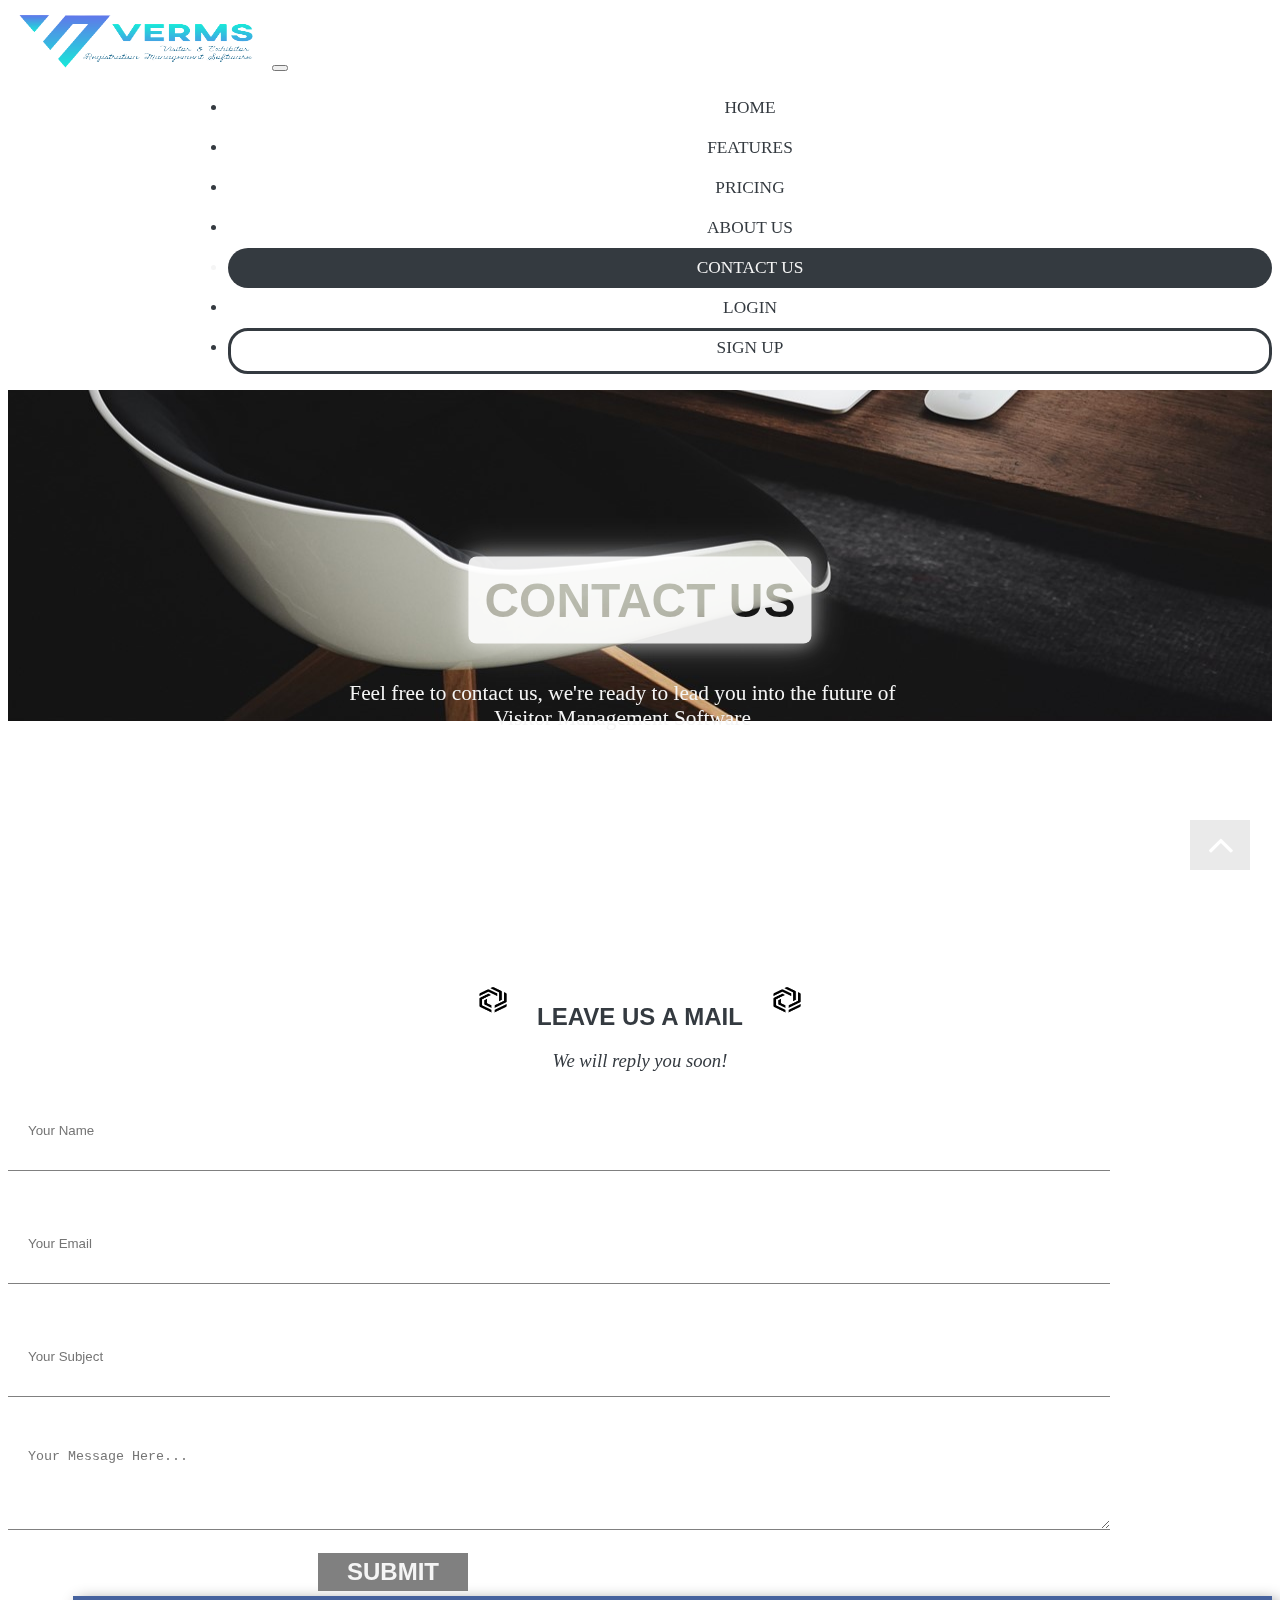
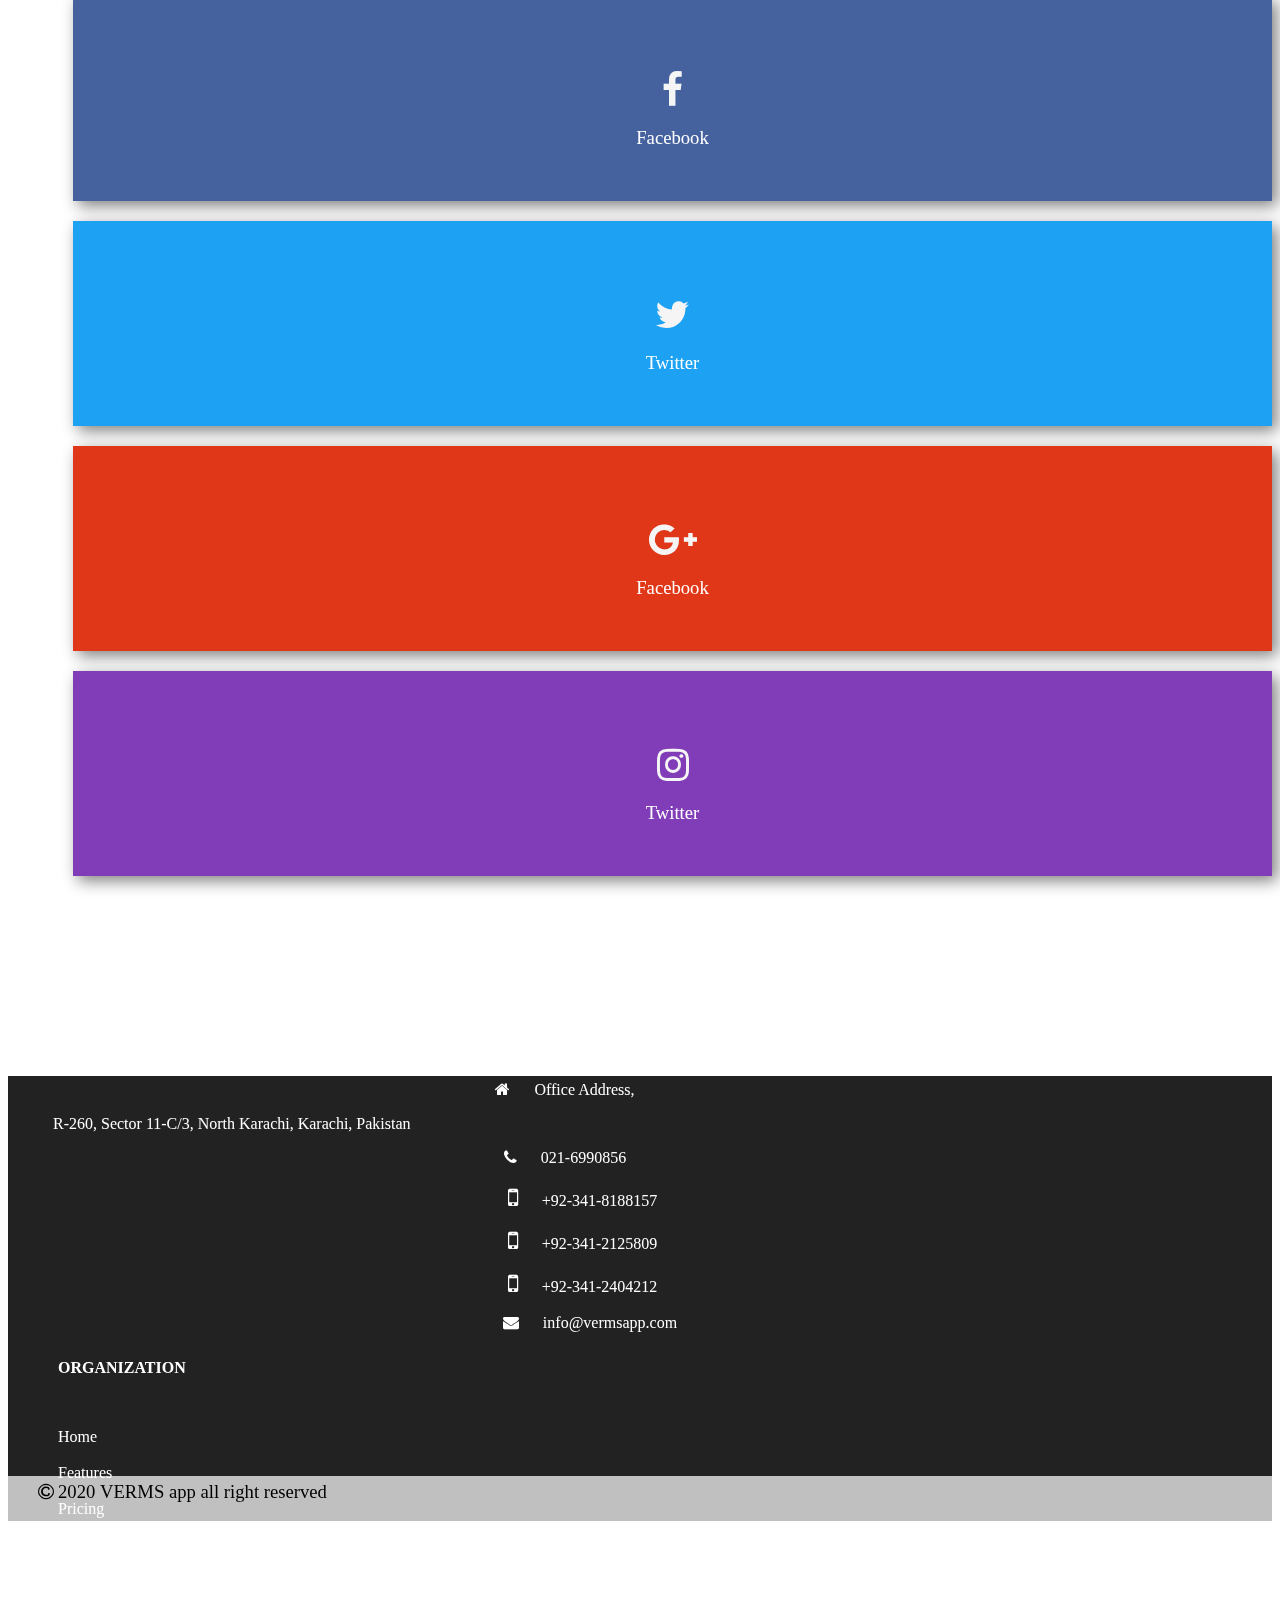
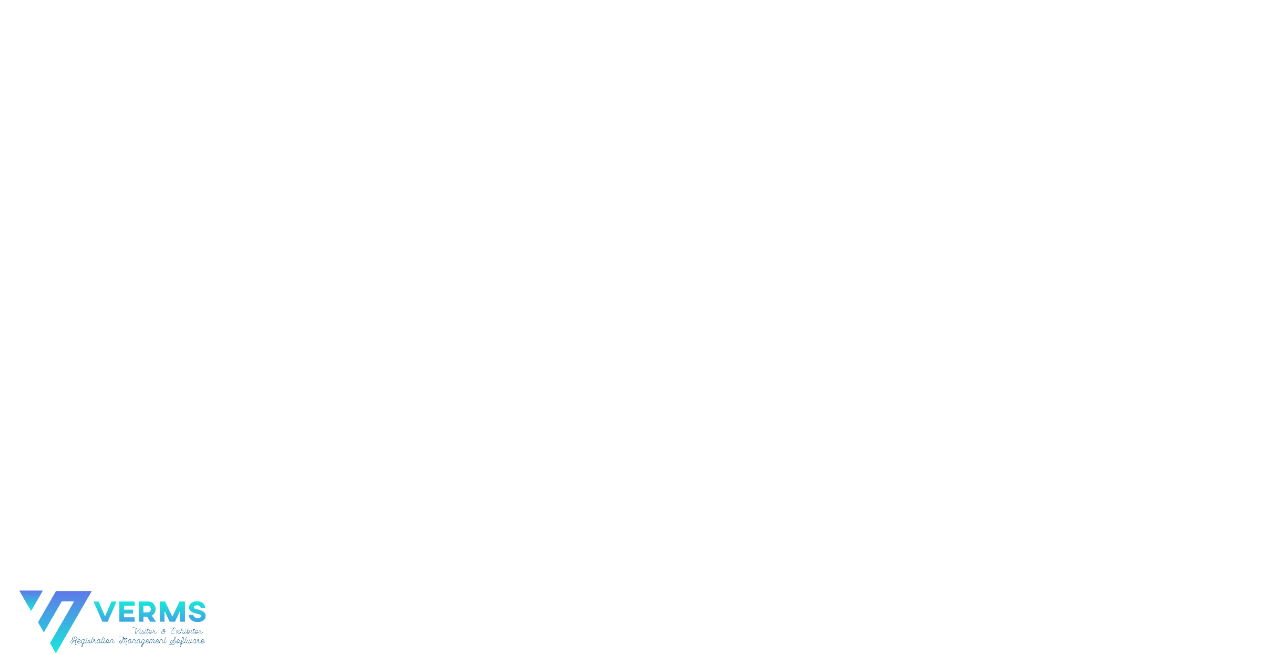
==== contactus.html @ 61794640 "Alpha Version" ====
<!doctype html>
<html lang="en">
  <head>
    <!-- Required meta tags -->
    <meta charset="utf-8">
    <meta name="viewport" content="width=device-width, initial-scale=1, shrink-to-fit=no">

    <!-- Bootstrap CSS -->
    <link rel="stylesheet" href="https://stackpath.bootstrapcdn.com/bootstrap/4.5.0/css/bootstrap.min.css" integrity="sha384-9aIt2nRpC12Uk9gS9baDl411NQApFmC26EwAOH8WgZl5MYYxFfc+NcPb1dKGj7Sk" crossorigin="anonymous">
    <link rel="stylesheet" href="https://cdnjs.cloudflare.com/ajax/libs/font-awesome/4.7.0/css/font-awesome.min.css">
    
    <!-- Style CSS -->
    <link rel="stylesheet" href="style.css">
    <title>VERMS</title>
    <link rel = "icon" href = "Title Logo.png"> 
  </head>
  <body>
    
    
    <!-- Navigation Bar -->
    <nav class="navbar navbar-expand-lg bg-light navbar-light sticky-top">
        <div class="container-fluid">
            <a class="navbar-brand ml-1" href="#"><img src="Logo 2.png" alt="Company logo"></a>
            <button class="navbar-toggler" type="button" data-toggle="collapse" data-target="#navbarResponsive">
                <span class="navbar-toggler-icon"></span>
            </button>
            <div class="collapse navbar-collapse" id="navbarResponsive">
                <ul class="navbar-nav text-primary">
                    <a href="index.html">
                        <li id="extraHome" class="nav-item active">
                          HOME
                        </li>
                    </a>
                      
                    <a href="features.html">
                        <li id="feature" class="nav-item active">
                          FEATURES
                        </li>
                    </a>
      
                    <a href="pricing.html">
                        <li id="pricing" class="nav-item active">
                          PRICING
                        </li>
                    </a>
      
                      <a href="aboutus.html">
                        <li id="about" class="nav-item active">
                          ABOUT US
                        </li>
                      </a>
      
                      <a href="contactus.html">
                        <li id="extraContactUs" class="nav-item active">
                          CONTACT US
                        </li>
                      </a>                
                      
                      <a href="login.html">
                        <li id="login" class="nav-item active">
                          LOGIN                  
                        </li>
                      </a>
      
                      <a href="signup.html">
                        <li id="signUp" class="nav-item active">
                          SIGN UP
                        </li>
                      </a>
                </ul>
            </div>
        </div>
    </nav>
    
    <div class="container-fluid contactBg">
      <h1>CONTACT US</h1>
      <p>Feel free to contact us, we're ready to lead you into the future of </br> Visitor Management Software</p>
    </div>

    <div class="container mailBg">
      <div class="col mt-5 headIntro col-lg-12 col-md-12 col-sm-12">
        <img src="Symbol.png">
        <h2 id="leaveMail">LEAVE US A MAIL</h2>
        <img src="Symbol.png">
        <p>We will reply you soon!</p>
      </div>
      <div class="row mt-5">
        <div class="col contactForm col-lg-6 col-md-12 col-sm-12">
          <div class="row mt-2">
            <input type="text" name="name" id="cn_Nam" placeholder="Your Name">
          </div>
          <div class="row">
            <input type="text" name="email" id="cn_Email" placeholder="Your Email">            
          </div>
          <div class="row">            
            <input type="text" name="subject" id="cn_Subj" placeholder="Your Subject">
          </div>
          <div class="row">
            <textarea name="message" rows="4" cols="65" placeholder="Your Message Here..."></textarea>
          </div>
          <button id="submitBtn" type="button">SUBMIT</button>
        </div>

        <div class="col1 col-lg-6 col-md-12 col-sm-12">
          <div class="row socialContact">
            <div class="col1 fbContact col-lg-5 col-md-12 col-sm-12">
              <i class="fa fa-facebook"></i>
              <p>Facebook</p>
            </div>
            <div class="col1 twContact col-lg-5 col-md-12 col-sm-12">
              <i class="fa fa-twitter"></i>
              <p>Twitter</p>
            </div>
          </div>

          <div class="row socialContact">
            <div class="col1 gglContact col-lg-5 col-md-12 col-sm-12">
              <i class="fa fa-google-plus"></i>
              <p>Facebook</p>
            </div>
            <div class="col1 instaContact col-lg-5 col-md-12 col-sm-12">
              <i class="fa fa-instagram"></i>
              <p>Twitter</p>
            </div>
          </div>
        </div>
      </div>
    </div>

    
    <div class="loginFooter container-fluid" style="margin-top: 200px;">
      <div class="row pt-5">
        <div class="col1 col-lg-3 col-md-12 col-sm-12">
          <i class="fa fa-home inline" style="margin-left: -150px;" aria-hidden="true"></i>
          <p class="inline" style="margin-left: 20px;">Office Address,</p>
          <p style="margin-left: 45px;">R-260, Sector 11-C/3, North Karachi, Karachi, Pakistan</p>
          <i class="fa fa-phone inline" style="margin-left: -150px;" aria-hidden="true"></i>
          <p class="inline" style="margin-left: 20px;">021-6990856</p></br></br>
          <i class="fa fa-mobile inline" style="margin-left: -115px; font-size: 18pt;" aria-hidden="true"></i>
          <p class="inline" style="margin-left: 20px;">+92-341-8188157</p></br></br>
          <i class="fa fa-mobile inline" style="margin-left: -115px; font-size: 18pt;" aria-hidden="true"></i>
          <p class="inline" style="margin-left: 20px;">+92-341-2125809</p></br></br>
          <i class="fa fa-mobile inline" style="margin-left: -115px; font-size: 18pt;" aria-hidden="true"></i>
          <p class="inline" style="margin-left: 20px;">+92-341-2404212</p></br></br>
          <i class="fa fa-envelope inline" style="margin-left: -100px;" aria-hidden="true"></i>
          <p class="inline" style="margin-left: 20px;">info@vermsapp.com</p>
        </div>
        <div class="col1 organizationFooter col-lg-3 col-md-12 col-sm-12">
          <h4>ORGANIZATION</h4>
          <p id="firstP"><a style="text-decoration: none; color: white;" href="index.html">Home</a></p>
          <p><a style="text-decoration: none; color: white;" href="features.html">Features</a></p>
          <p><a style="text-decoration: none; color: white;" href="pricing.html">Pricing</a></p>
          <p><a style="text-decoration: none; color: white;" href="aboutus.html">About us</a></p>
          <p><a style="text-decoration: none; color: white;" href="contactus.html">Contact us</a></p>
          <p><a style="text-decoration: none; color: white;" href="login.html">login</a></p>
          <p><a style="text-decoration: none; color: white;" href="signup.html">Sign up</a></p>
        </div>
        <div class="col1 organizationFooter col-lg-3 col-md-12 col-sm-12">
          <h4>RESOURCES</h4>
          <p id="firstP">Terms of use</p>
          <p>Privacy Policy</p>
          <p>Disclaimer</p>
          <p>FAQ</p>
          <p>Help</p>
          <p>Startups</p>
          <p>Green Business Initiative</p>
        </div>
        <div class="col1 footerSocialIcon col-lg-3 col-md-12 col-sm-12">
          <h4>FOLLOW US</h4>
          <i class="fa fa-facebook iconSocialFooter iconSocialFooterFb" aria-hidden="true"></i>
          <i class="fa fa-twitter iconSocialFooter" aria-hidden="true"></i>
          <i class="fa fa-linkedin iconSocialFooter" aria-hidden="true"></i>
          <i class="fa fa-instagram iconSocialFooter" aria-hidden="true"></i>
          <i class="fa fa-youtube iconSocialFooter" aria-hidden="true"></i>
          <img id="logoFooter" src="Logo 2.png" alt="logo">
        </div>
      </div>
  </div>

  <div class="copyWrite">
    <i class="fa fa-copyright" aria-hidden="true"></i>
    <p>2020 VERMS app all right reserved</p>
  </div>
    
    <a class="goTop" href="#"><i class="fa fa-angle-up"></i></a>

    <!-- Optional JavaScript -->
    <!-- jQuery first, then Popper.js, then Bootstrap JS -->
    <script src="https://code.jquery.com/jquery-3.5.1.slim.min.js" integrity="sha384-DfXdz2htPH0lsSSs5nCTpuj/zy4C+OGpamoFVy38MVBnE+IbbVYUew+OrCXaRkfj" crossorigin="anonymous"></script>
    <script src="https://cdn.jsdelivr.net/npm/popper.js@1.16.0/dist/umd/popper.min.js" integrity="sha384-Q6E9RHvbIyZFJoft+2mJbHaEWldlvI9IOYy5n3zV9zzTtmI3UksdQRVvoxMfooAo" crossorigin="anonymous"></script>
    <script src="https://stackpath.bootstrapcdn.com/bootstrap/4.5.0/js/bootstrap.min.js" integrity="sha384-OgVRvuATP1z7JjHLkuOU7Xw704+h835Lr+6QL9UvYjZE3Ipu6Tp75j7Bh/kR0JKI" crossorigin="anonymous"></script>
  </body>
</html>
---- style.css ----
*{
    outline: none;
}
html{
    scroll-behavior: smooth;
}
.topBar{
    height: 40px;
}
.col1{
    padding-top: 5px;
    color: white;
    text-align: center;
}
.navbar-brand img{
    width: 250px;
    height: 60px;
    margin-left: 10px;
}
.navbar-nav{
    margin-left: 180px;
}
ul a:link{
    text-decoration: none;
}
#home{
    min-width: 100px;
    height: 40px;
    line-height: 40px;
    text-align: center;
    background-color: #343A40;
    border-radius: 20px;
    font-size: 13pt;
    font-weight: 500;
    color: whitesmoke;
}
#extraHome{
    min-width: 100px;
    height: 40px;
    line-height: 40px;
    line-height: 40px;
    text-align: center;
    border-radius: 20px;
    font-size: 13pt;
    font-weight: 500;
    color: #343A40;
}
#extraFeature, #extraPricing, #extraAbout, #extraContactUs, #extraLogin, #extraSignUp{
    min-width: 120px;
    height: 40px;
    line-height: 40px;
    text-align: center;
    background-color: #343A40;
    border-radius: 20px;
    font-size: 13pt;
    font-weight: 500;
    color: whitesmoke;
} 
#signUp{
    min-width: 120px;
    height: 40px;
    line-height: 34px;
    text-align: center;
    border-radius: 20px;
    border: 3px solid #343A40;
    font-size: 13pt;
    font-weight: 500;
    color: #343A40;
}
#signUp:hover{
    background-color: #343A40;
    transition: .6s;
    color: whitesmoke;
}
#feature, #pricing, #about, #contactUs, #login{
    min-width: 120px;
    height: 40px;
    line-height: 40px;
    text-align: center;
    border-radius: 20px;
    font-size: 13pt;
    font-weight: 500;
    color: #343A40;
}
#feature:hover, #pricing:hover, #about:hover, #contactUs:hover, #login:hover, #extraHome:hover{
    background-color: #343A40;
    transition: .6s;
    color: whitesmoke;
}
.mainPic{
    height: 800px;
    width: 100%;
    margin-left: 0px;
}
.headIntro{
    text-align: center;
    color: #343A40;
}
.headIntro h2{
    font-family: Arial, Helvetica, sans-serif;
    font-weight: bold;
}
.headIntro img, .headIntro h2{
    display: inline;
}
.headIntro img{
    width: 80px;
    height: 50px;
    margin-top: -15px;
}
.paraIntro{
    margin-top: 20px;
    font-family: Arial, Helvetica, sans-serif;
    text-align: justify;
    color: gray;
    font-size: 12pt;
    line-height: 30px;
}
.cardReceiving{
    background-image: url("Slider 3.jpg");
    height: 800px;
    position: relative;
    background-attachment: fixed;
    background-position: center;
    background-repeat: no-repeat;
    background-size: 100% auto;
}
.cardBg{
    height: 900px;
    margin-top: 100px;
}
.card1{
    box-shadow: 0 0 20px gray;
    margin-left: 80px;
}
.card1 img{
    width: 100%;
    height: 500px;
}
.howItWork{
    margin-top: -100px;
}
.howItWork .rowFirst{
    margin-top: 80px;
}
#verticalLine{
    margin-top: -50px;
    margin-left: 164px;
    width: 2px;
    height: 200px;
    background-color: gainsboro;
}   
.numbers{
    margin-top: 30px;
    margin-left: 150px;
    position: absolute;
    height: 30px;
    width: 30px;
    border-radius: 50%;
    background-color: gray;
    color: whitesmoke;
    font-size: 14pt;
    padding-left: 10px;
}
.numbers p{
    margin-top: -4px;
}
.forLogo img{
    position: absolute;
    height: 90px;
    width: 90px;
    margin-top: 0px;
    margin-left: 115px;
    border-radius: 50%;
    background-color: gainsboro;
}
.forH2{
    text-align: left;
    padding-left: 200px;
    margin-top: 20px;
    margin-left: 20px;
    color: black;
}
.usedBy h6{
    margin-top: 20px;
    margin-left: -60px;
    color: black;
    text-align: center;
}
.usedImg{
    height: 100px;
    width: 100px;
    padding: 20px;
    border-radius: 50%;
    background-color: #ced1d9;
}
.usedImg img{
    height: 60px;
    width: 60px;
}

/* Login Form */
.loginForm{
    position: absolute;
    margin-top: 100px;
    margin-left: 450px;
    height: 410px;
    background-color: whitesmoke;
    box-shadow: 0 0 20px grey;
}
.loginChild{
    margin-top: 15px;
    height: 380px;
    border: 5px solid #222222;
}
.loginChild input{
    width: 90%;
    height: 40px;
    padding-left: 20px;
	font-family: sans-serif;
	font-size: 12pt;
    border: 1px solid gray;
    background: none;
    color: #343A40;
} 
.logoLogin{
    margin-left: 5%;
    margin-top: 10px;
}
.logoLogin img{
    width: 90%;
    height: 100px;
}
#em_login{
    margin-top: 30px;
    margin-left: 5%;
}
#pswd_login{
    margin-top: 30px;
    margin-left: 5%;
}
#lbtn{
    outline: none;
    background: none;
	color: gray;
	width: 90%;
    height: 40px;
    margin-left: 5%;
    margin-top: 30px;
    border: 2px solid grey;
	font-size: 18pt;
	border-radius: 20px;
}
#lbtn:hover{
    background: grey;
    color: whitesmoke;
    transition: .6s;
}
.forget{
    width: 90%;
    margin-left: 5%;
    margin-top: 5px;
    text-align: center;
}
.forget a{
    color: whitesmoke;
}

/* Sign Up Form */
.signParent{
    height: 750px;
}
.signBg{
    position: absolute;
    height: 550px;
    background-color: whitesmoke;
    margin-top: 80px;
    margin-left: 200px;
    box-shadow: 0 0 20px silver;
}
.signChild{
    margin-top: 10px;
    height: 530px;
    border: 5px solid #343A40;   
}
.signHeading{
    background-color: #343A40;
    color: whitesmoke;
    height: 50px;
    padding-top: 7px;
    text-align: center;
    margin-top: 10px;
}
.signChild input{
    width: 90%;
    height: 40px;
    padding-left: 20px;
	font-family: sans-serif;
    font-size: 12pt;
    border: none;
    border-bottom: 2px solid gray;
    background: none;
    color: #343A40;
}
.signChild select{
    width: 95%;
    height: 40px;
    padding-left: 20px;
	font-family: sans-serif;
	font-size: 12pt;
    border: 1px solid gray;
    background: none;
    color: gray;
}
select option{
    color: grey;
}
#sn_Name, #sn_Email, #sn_Phone, #sn_Referral{
    margin-top: 40px;
    margin-left: 10px;
}
#sn_Company, #sn_Country, #sn_Password, #sn_Category{
    margin-top: 45px;
    margin-left: 10px;
}
#sbtn{
    outline: none;
    background: none;
	color: grey;
	width: 30%;
    height: 45px;
    margin-left: 35%;
    margin-top: 10px;
    border: 2px solid grey;
	font-size: 18pt;
	border-radius: 20px;
}
#sbtn:hover{
    background: gray;
    color: whitesmoke;
    transition: .6s;
}
label, #sn_Term{
    margin-top: 20px;
    color: gray;
}
#sn_Term{
    margin-left: 20px;
    width: 15px;
    height: 15px;
}
.goTop{
    position: fixed;
    width: 60px;
    height: 50px;
    bottom: 30px;
    right: 30px;
    text-decoration: none;
    text-align: center;
    line-height: 50px;
    color: white;
    font-size: 32pt;
    background-color: rgba(50,50,50,.1);
}
.goTop:hover{
    background-color: rgba(20, 20, 20, .5);
    color: white;
}
html{
    scroll-behavior: smooth;
}

/* Pricing */
.paraPricing{
    margin-top: 20px;
    font-family: Arial, Helvetica, sans-serif;
    text-align: center;
    color: gray;
    font-size: 12pt;
    line-height: 30px;
}
.pricingBg{
    margin-top: 30px;
    height: 400px;
    text-align: center;
}
.pricingBg .col1{
    border: 3px solid gray;
    border-radius: 20px;
    color: gray;
    width: 300px;
    height: 320px;
    margin-left: 20px;
    padding-top: 20px;
}
.pricingBg h2{
    margin-bottom: 50px;
}
.pricingBg h5{
    color: #9b9e9c;
    font-family: Cambria, Cochin, Georgia, Times, 'Times New Roman', serif;
}
.pricingBg .col1st{
    margin-left: 200px;
}
#btnPrice{
    outline: none;
    background: none;
	color: grey;
	width: 80%;
    height: 45px;
    margin-top: 20px;
    border: 2px solid grey;
	font-size: 18pt;
	border-radius: 20px;
    font-weight: bold;
}
#btnPrice:hover{
    background: gray;
    color: whitesmoke;
    transition: .6s;
}
.tick{
    font-size: 15pt;
    color: white;
    background-color: limegreen;
    height: 20px;
    border-radius: 50px;
}
.cross{
    font-size: 15pt;
    color: white;
    background-color: gray;
    border-radius: 80%; 
}
.detailHead{
    height: 60px;
    color: gray;
    margin-top: 25px;
    margin-left: 25px;
}
.moreDetailFree{
    background-color: #F7FAFB;
    border: 1px solid silver;
    height: 410px;
}
.moreDetailStandard{
    background-color: #F7FAFB;
    border: 1px solid silver;
    height: 460px;
}
.moreDetailFree .row1, .moreDetailStandard .row1{
    border: none;
    padding-top: 10px;
    border-top: 1px solid #72b1f2;
    margin-bottom: 10px;
}
.row1 i, .row1 p{
    display: inline;
}

/* Contact Us */
.contactBg{
    background-image: url("Contactus_BG 2.jpg");
    height: 600px;
    position: relative;
    background-attachment: fixed;
    background-position: center;
    background-repeat: no-repeat;
    background-size: 100% auto;
}
.contactBg h1{
    position: absolute;
    top: 35%;
    left: 50%;
    transform: translate(-50%,-50%);
    background-color: #FFF;
    color: none;
    font-weight: 900;
    font-family: arial;
    font-size: 3em;
    padding: 16px;
    margin: 0;
    mix-blend-mode: screen;
    opacity: .9;
    border-radius: 8px;
    box-shadow: 0 0 16px gray, 0 0 32px gray;
}
.contactBg p{
    position: absolute;
    top: 45%;
    left: 27%;
    font-size: 16pt;
    text-align: center;
    color: whitesmoke;
}
.mailBg p{
    font-style: italic;
    font-size: 14pt;
}
.socialContact{
    margin-left: 45px;
}
.fbContact, .twContact, .gglContact, .instaContact{
    height: 200px;
    box-shadow: 5px 5px 15px gray;
    margin-left: 20px;
    margin-bottom: 20px;
}
.fbContact i, .twContact i, .gglContact i, .instaContact i{
    color: whitesmoke;
    font-size: 28pt;
    margin-top: 70px;
}
.fbContact p, .twContact p, .gglContact p, .instaContact p{
    font-style: normal;
}
.fbContact{
    background-color: #46629E;
}
.twContact{
    background-color: #1DA1F2;
}
.gglContact{
    background-color: #E13719;
}
.instaContact{
    background-color: #813DB7;
}
.contactForm input, .contactForm textarea{
    border: 0;
    width: 84%;
    border-bottom: 1px solid gray;
    margin-bottom: 32px;
    padding: 20px;
}
.contactForm input{
    height: 40px;
}
.contactForm input:focus, .contactForm textarea:focus{
    box-shadow: 0 0 12px gray;
}
#submitBtn{
    background-color: gray;
    margin-left: 310px;
    color: whitesmoke;
    border: none;
    font-size: 18pt;
    margin-top: -22px;
    padding: 5px;
    width: 150px;
    font-weight: bold;
}
#submitBtn:hover{
    background-color: white;
    color: gray;
    border: 2px solid gray;
    transition: .6s;
}
/* ABOUT US */
.ourTeam{
    margin-top: 100px;
}
.aboutPara{
    padding: 60px;
    margin-left: 50px;
    box-shadow: 2px 2px 12px silver;
}
.aboutPara p{
    color: gray;
    margin-top: 20px;
    font-size: 11pt;
    text-align: justify;
}
.founder img{
    margin-left: 80px;
    height: 450px;
    box-shadow: 2px 2px 12px silver; 
}
.founder p{
    margin-top: 10px;
    margin-left: 80px;
    color: gray;
    font-size: 14pt;
    font-weight: bold;
    font-family: 'Gill Sans', 'Gill Sans MT', Calibri, 'Trebuchet MS', sans-serif;
}
.ourTeamPhoto img{
    height: 200px;
    width: 190px;
    margin-left: -15px;
}
.teamPara{
    color: #858381;
    font-size: 12pt;
    margin-top: -5px;
}
.teamPara2{
    color: #5c5a57;
    text-align: justify;
    padding-right: 25px;
}
/* Features Page */
.featureBg{
    height: 2000px;
}
.featureDiv{
    margin-top: 70px;
    background-color: #ebebeb;
    height: 450px;
    box-shadow: 0 0 12px gray;
}
.featureImg img{
    margin-top: 65px;
    margin-left: 50px;
    border-radius: 100%;
    height: 310px;
    width: 90%;
}
.featureText h2{
    margin-top: 70px;
    margin-left: 90px;
    text-align: left;
    color: black;
    font-family: Cambria, Cochin, Georgia, Times, 'Times New Roman', serif;
}
.featureText p{
    margin-top: 20px;
    padding-right: 20px;
    margin-left: 90px;
    line-height: 30px;
    text-align: justify;
    color: gray;
    font-family: Arial, Helvetica, sans-serif;
}
.featureDivEven{
    margin-top: 70px;
    background-color: white;
    height: 450px;
    box-shadow: 0 0 12px gray;
}
.featureImgEven img{
    margin-top: 65px;
    margin-left: 10px;
    border-radius: 100%;
    height: 310px;
    width: 90%;
    box-shadow: 0 0 12px gray;
}
.featureTextEven h2{
    margin-top: 70px;
    margin-left: 50px;
    text-align: left;
    color: black;
    font-family: Cambria, Cochin, Georgia, Times, 'Times New Roman', serif;
}
.featureTextEven p{
    margin-top: 20px;
    padding-right: 20px;
    margin-left: 50px;
    line-height: 30px;
    text-align: justify;
    color: gray;
    font-family: Arial, Helvetica, sans-serif;
}

/* FOOTER */
.loginFooter{
    height: 400px;
    background-color: #222222;
    text-align: left;
}
.loginFooter .row i, .loginFooter .row p{
    text-align: left;
}
.inline{
    display: inline;
    margin-top: 100px;
}
.organizationFooter{
    padding-left: 50px;
}
.organizationFooter h4{
    text-align: left;
}
.organizationFooter p{
    line-height: 20px;
}
#firstP{
    margin-top: 50px;
}
.footerSocialIcon{
    text-align: left;
}
.iconSocialFooterFb{
    margin-left: 0px;
    margin-top: 20px;
}
.iconSocialFooter{
    cursor: pointer;
    margin-right: 10px;
    padding: 7px;
    border: 1px solid white;
    border-radius: 60%;
}
.iconSocialFooter:hover{
    background-color: white;
    color: black;
    transition: .6s;
}
#logoFooter{
    display: block;
    width: 200px;
    margin-top: 40px;
    margin-left: 10px;
}
.copyWrite{
    background-color: silver;
    height: 40px;
    color: black;
    padding-left: 30px;
    padding-top: 5px;
}
.copyWrite p{
        font-family: Cambria, Cochin, Georgia, Times, 'Times New Roman', serif;
}
.copyWrite i, .copyWrite p{
    display: inline;
    font-size: 14pt;
}

@media only screen and (max-width: 992px){
    .navbar-brand img{
        width: 150px;
    }
    .navbar-nav{
        margin-left: 0px;       
    }
    #feature, #pricing, #about, #contactUs, #login, #home, #signUp, #extraFeature, #extraPricing, #extraAbout, #extraContactUs, #extraLogin, #extraHome, #extraSignUp{
        text-align: left;
        border-radius: 0px;       
    }
    #feature a, #pricing a, #about a, #contactUs a, #login a, #home a, #signUp a, #extraFeature a, #extraPricing a, #extraAbout a, #extraContactUs a, #extraLogin a, #extraHome a, #extraSignUp a{
        margin-left: 20px;
    }
    .headIntro img{
        width: 40px;
        height: 30px;
    }
    .headIntro h2{
        font-size: 20pt;
    }
    .paraIntro{
        padding-left: 20px;
        padding-right: 20px;
    }
    .vermPara .paraIntro{
        padding-left: 50px;
        padding-right: 50px;
    }
    .mainPic{
        height: 400px;
        width: 100%;
        margin-left: 0px;
    }
    .cardReceiving{
        height: 500px;
        background: url("Slider 3.jpg") fixed 60%;
    }
    .cardBg{
        height: 2200px;
    }
    .card1{
        width: 300px;
        margin-left: 28px;
        margin-top: 50px;
    }
    .howItWork{
        margin-top: 30px;
    }
    #verticalLine{
        margin-left: 34px;
        height: 300px;
    }
    .numbers{
        margin-left: 20px;
    }
    .forLogo img{
        position: absolute;
        height: 80px;
        width: 80px;
        margin-top: -270px;
        margin-left: -20px;
        border-radius: 50%;
        background-color: gainsboro;
    }
    .forH2{
        margin-top: -180px;
        font-size: 14pt;
        margin-left: 40px;
        text-align: center;
        padding-left: 10px;
    }
    .usedBy h2{
        font-size: 18pt;
    }
    .usedBy h6{
        margin-top: 20px;
        margin-left: 0px;
        color: black;
        text-align: center;
        font-size: 18pt;
    }
    .usedImg{
        margin-top: 50px;
        margin-left: 110px;
    }

    /* Login Form */
    .loginForm{
        margin-left: 15px;
        width: 300px;
    }

    /* Sign Up Form */
    .signParent{
        height: 1200px;
    }
    .signBg{
        height: 1000px;
        margin-left: 15px;
        width: 300px;
    }
    .signChild{
        margin-top: 10px;
        height: 980px;
    }
    #sbtn{
        width: 80%;
        margin-left: 10%;
        margin-top: 30px;
    }
    label, #sn_Term{
        display: inline;
        margin-top: 40px;
    }
    #sn_Term{   
        margin-left: 5px;
    }
    #sn_Name, #sn_Email, #sn_Phone, #sn_Referral, #sn_Company, #sn_Country, #sn_Password, #sn_Category{
        margin-left: 5px;
    }
    .signChild .row .col2{
        margin-left: 9px;
    }
    .signChild .row .col1{
        width: 97%;
    }
    /* PRICING PAGE */
    .pricingBg{
        height: 1450px;
    }
    .pricingBg .col1{
        width: 230px;
        margin-left: 60px;
        margin-bottom: 30px;
    }
    .moreDetailFree{
        height: 810px;
    }
    .moreDetailStandard{
        height: 910px;
    }
    .moreDetailFree .row1, .moreDetailStandard .row1{
        border: none;
        margin-bottom: 0px;
        height: 100px;
    }
    .moreDetailFree .col4, .moreDetailStandard .col4{
        height: 50px;
        border: none;
        padding-top: 12px;
        border-top: 1px solid #72b1f2;
    }
    #btnPrice{
        margin-top: 40px;
    }
    .detailHead{
        height: 70px;
    }

    /* Contact Us */
    .contactBg{
        height: 400px;
        background-size: cover;
    }
    .contactBg h1{
        top: 40%;
        left: 50%;
        font-size: 16pt;
        width: 53%;
        text-align: center;
    }
    .contactBg p{
        top: 50%;
        left: 3%;
        font-size: 12pt;
    }
    #leaveMail{
        font-size: 18pt;
    }
    .fbContact, .twContact, .gglContact, .instaContact{
        margin-left: 33px;
        height: 180px;
        width: 260px;
    }
    .socialContact{
        margin-left: 0px;
    }
    .contactForm input, .contactForm textarea{
        margin-left: 30px;
    }
    .fbContact i, .twContact i, .gglContact i, .instaContact i{
        margin-top: 55px;
    }
    #submitBtn{
        margin-left: 90px;
        margin-bottom: 100px;
    }
    /* ABOUT PAGE */
    .aboutPara{
        margin-top: 30px;
        padding: 40px;
        margin-left: 15px;
        width: 330px;
    }
    .aboutPara p{
        margin-top: 30px;
        font-size: 12pt;
    }
    .founder img{
        margin-top: 35px;
        margin-left: 5px;
        height: 300px;
        width: 230px; 
    }
    .founder p{
        margin-top: 10px;
        margin-left: 0px;
    }
    .ourTeam{
        margin-top: 90px;
    }
    .ourTeam p{
        margin-top: 10px;
    }
    .ourTeamPhoto img{
        height: 200px;
        width: 190px;
        margin-left: 75px;
    }
    .teamName{
        text-align: center;
        margin-left: -10px;
        margin-top: -50px;
    }
    .teamPara{
        text-align: center;
        margin-left: -10px;
    }
    .teamPara2{
        text-align: center;
    }

    /* Features Page */
    .featureBg{
        height: 4300px;
    }
    .featureBg h2{
        font-size: 16pt;
    }
    .featureDiv, .featureDivEven{
        margin-left: 2px;
        margin-top: 70px;
        height: 1000px;
        width: 320px;
    }
    .featureImg img{
        margin-left: 0px;
        height: 260px;
        width: 80%;
    }
    .featureText h2{
        margin-top: 0px;
        margin-left: 0px;
        text-align: center;
        font-size: 20pt;
    }
    .featureText p, .featureTextEven p{
        margin-top: 0px;
        margin-left: 0px;
        padding: 20px;
    }
    .featureImgEven img{
        margin-left: 0px;
        margin-top: -30px;
        height: 260px;
        width: 80%;
    }
    .featureTextEven h2{
        margin-top: 30px;
        margin-left: 0px;
        text-align: center;
        font-size: 20pt;
    }
        
    /* FOOTER */
    .loginFooter{
        height: 1450px;
        text-align: center;
    }
    .organizationFooter h4{
        margin-top: 50px;
        margin-left: -40px;
        text-align: center;
    }
    .organizationFooter p{
        line-height: 20px;
        margin-left: -40px;
        text-align: center !important;
    }
    .footerSocialIcon{
        margin-top: 50px;
        text-align: center;
    }
    .iconSocialFooterFb{
        margin-left: 10px;
    }
    #logoFooter{
        margin-left: 60px;
    }
    .copyWrite i{
        margin-left: -15px;
    }
}
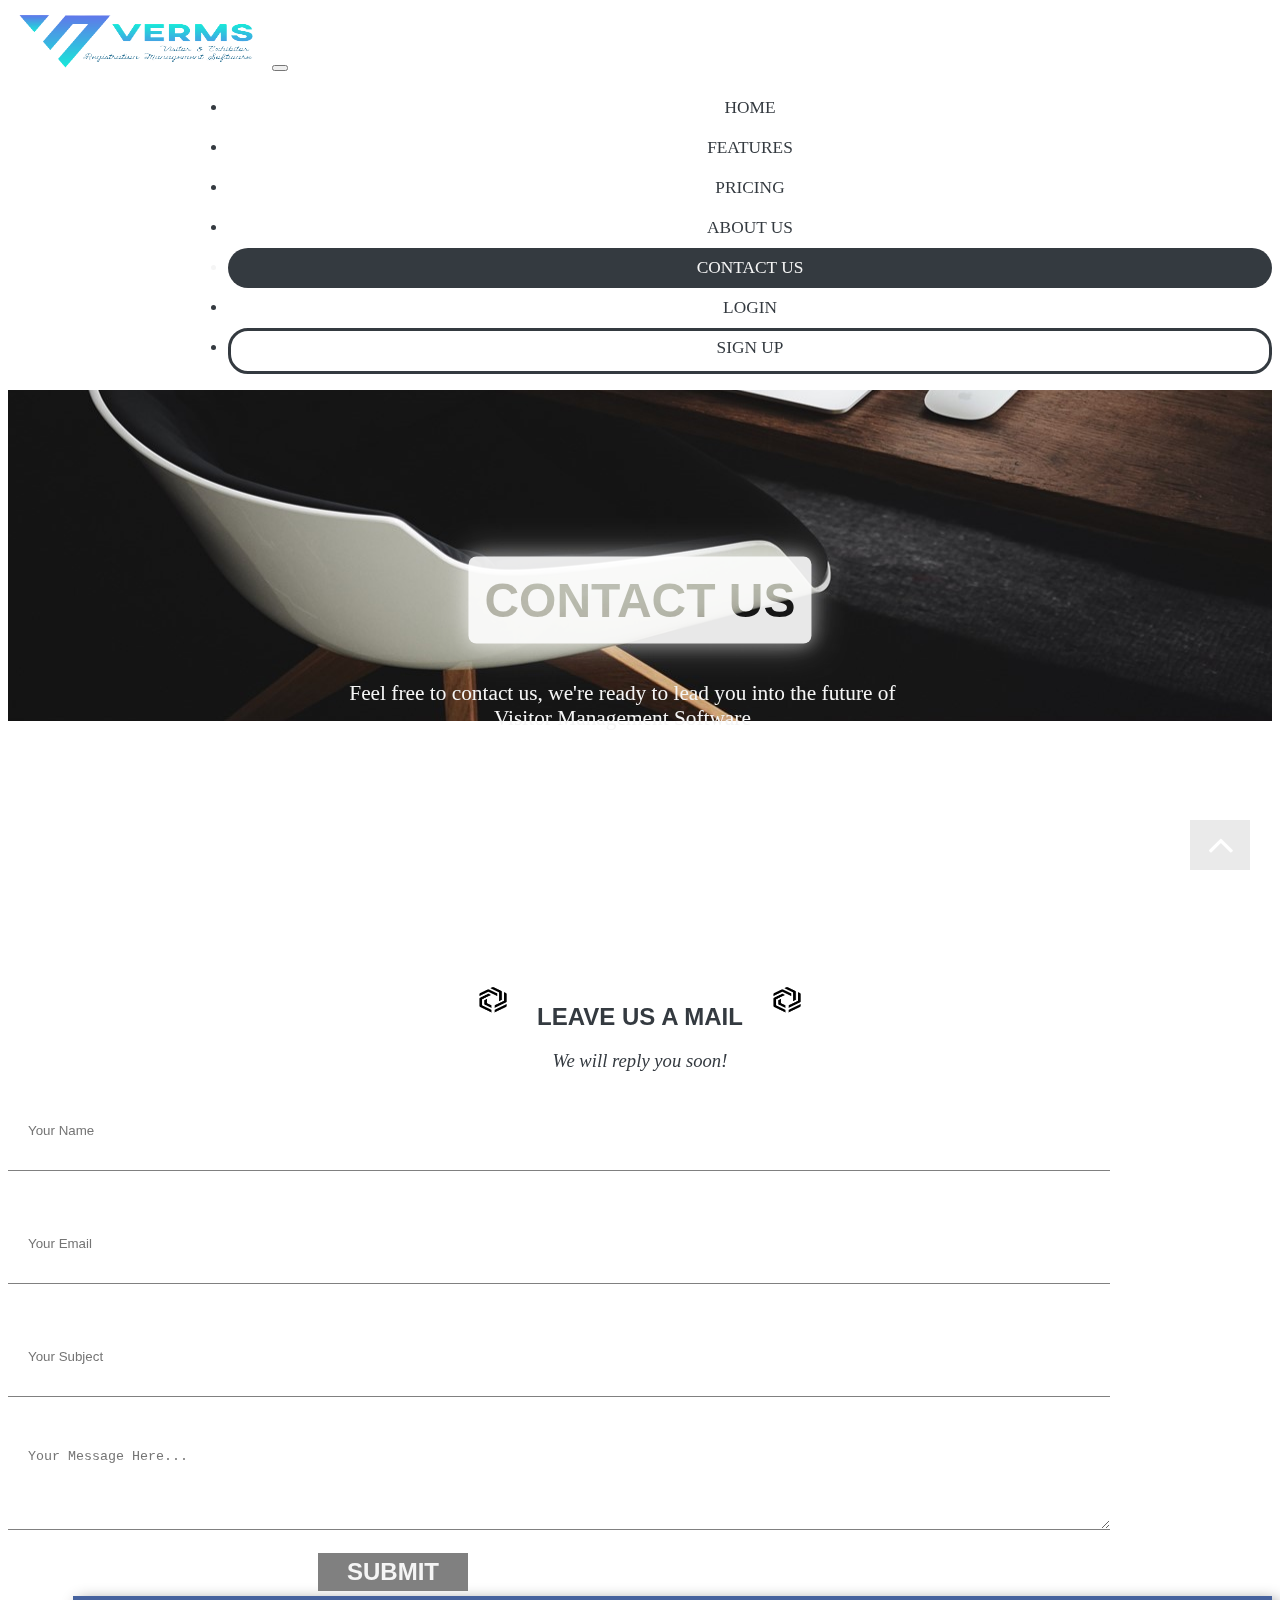
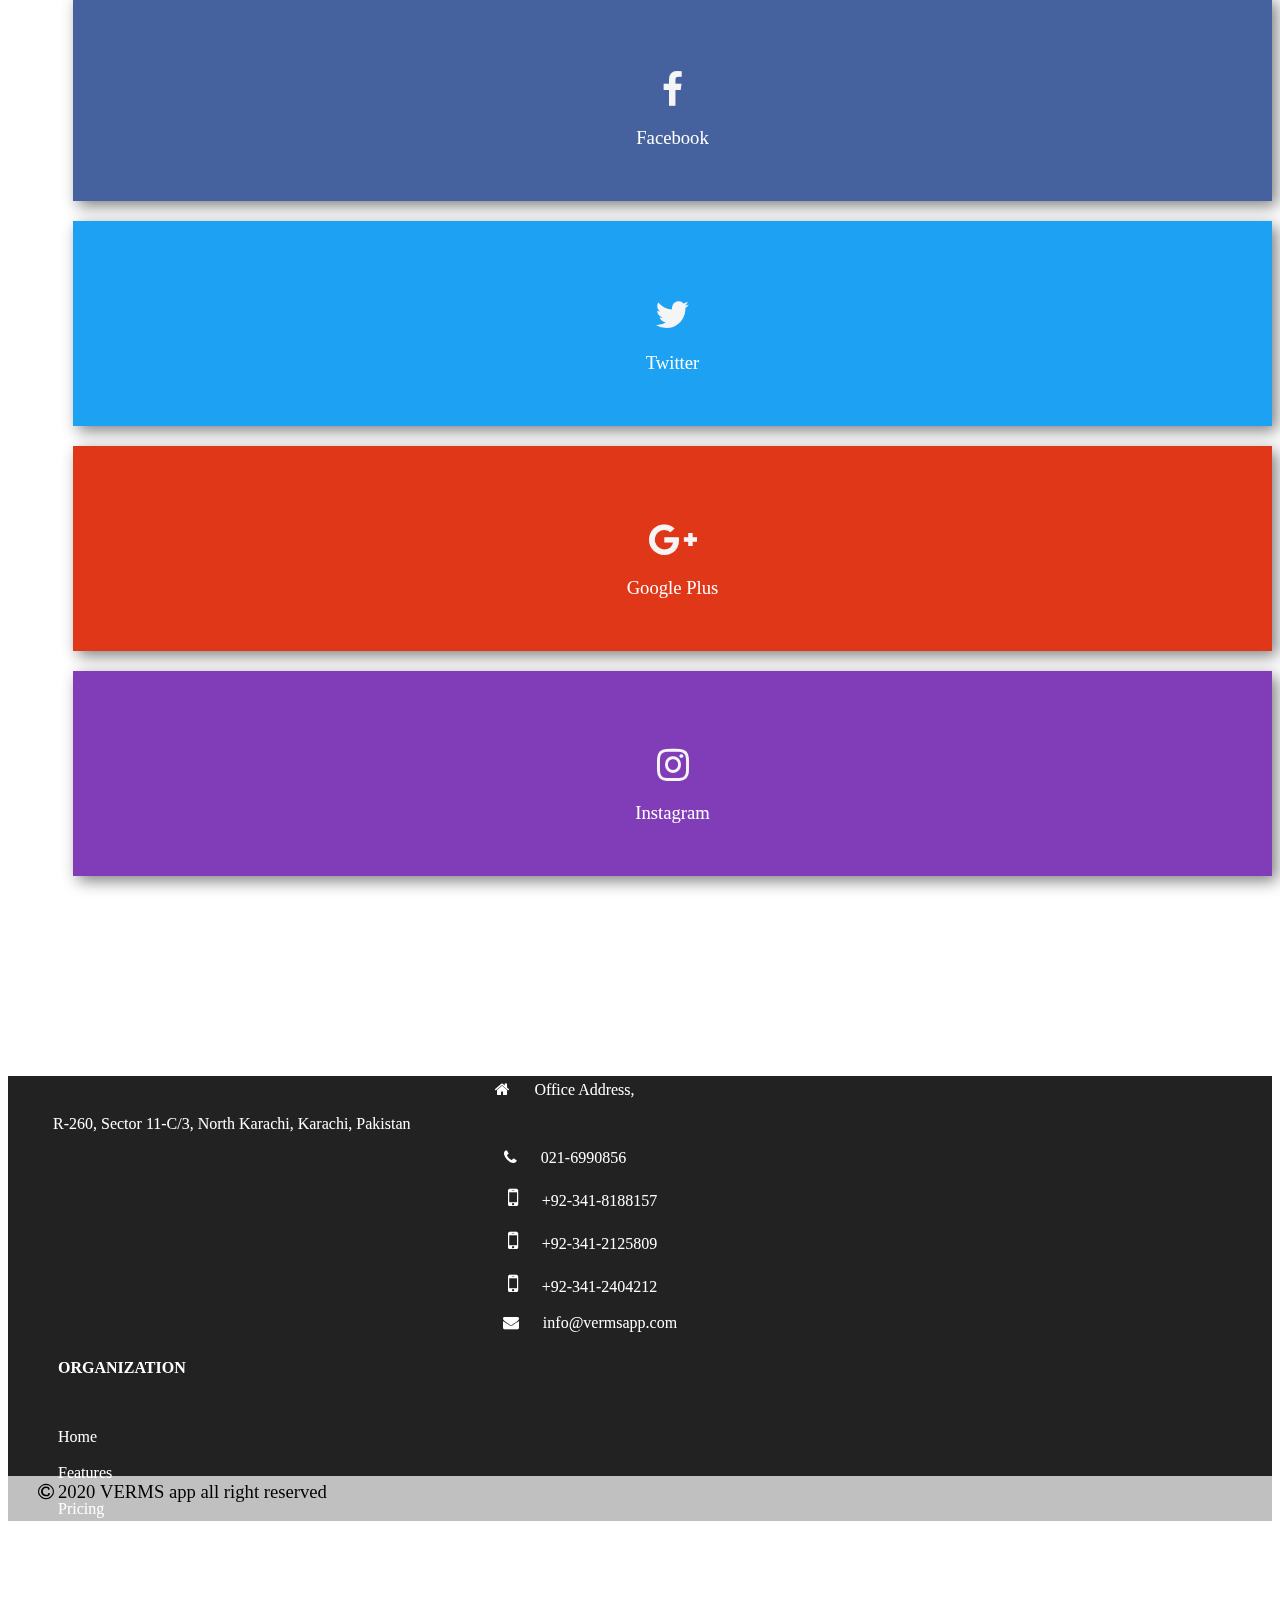
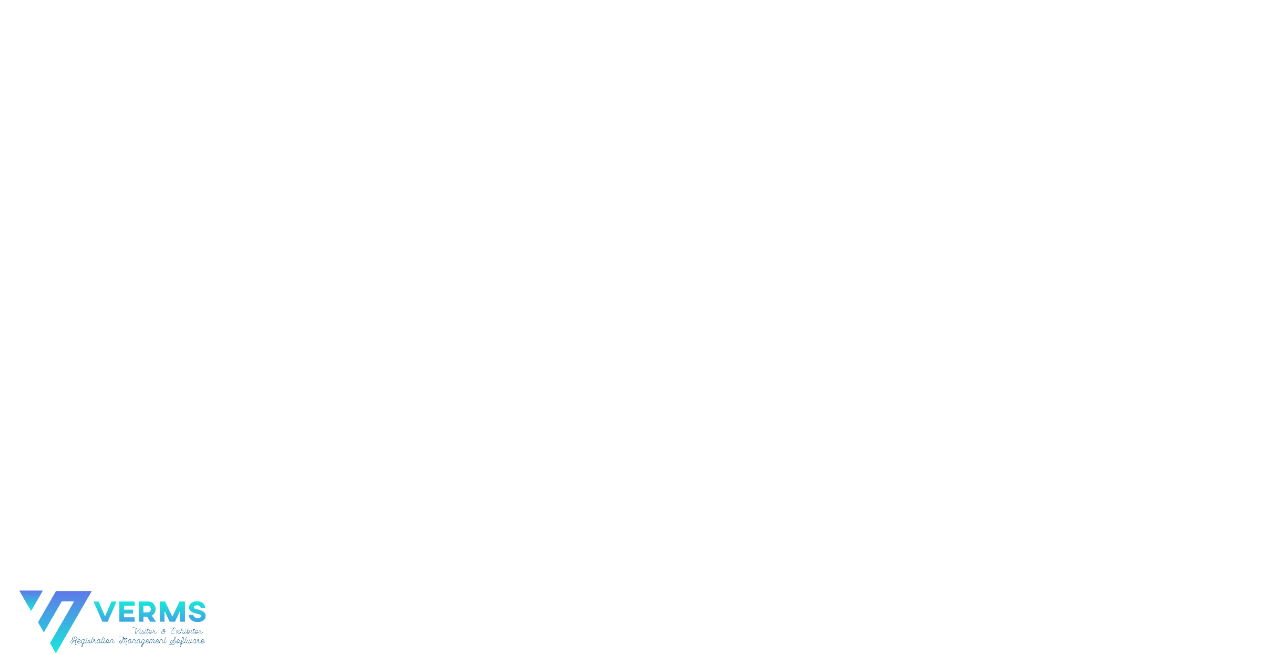
==== commit 16fbc390: "Edited" ====
--- a/contactus.html
+++ b/contactus.html
@@ -116,11 +116,11 @@
           <div class="row socialContact">
             <div class="col1 gglContact col-lg-5 col-md-12 col-sm-12">
               <i class="fa fa-google-plus"></i>
-              <p>Facebook</p>
+              <p>Google Plus</p>
             </div>
             <div class="col1 instaContact col-lg-5 col-md-12 col-sm-12">
               <i class="fa fa-instagram"></i>
-              <p>Twitter</p>
+              <p>Instagram</p>
             </div>
           </div>
         </div>
